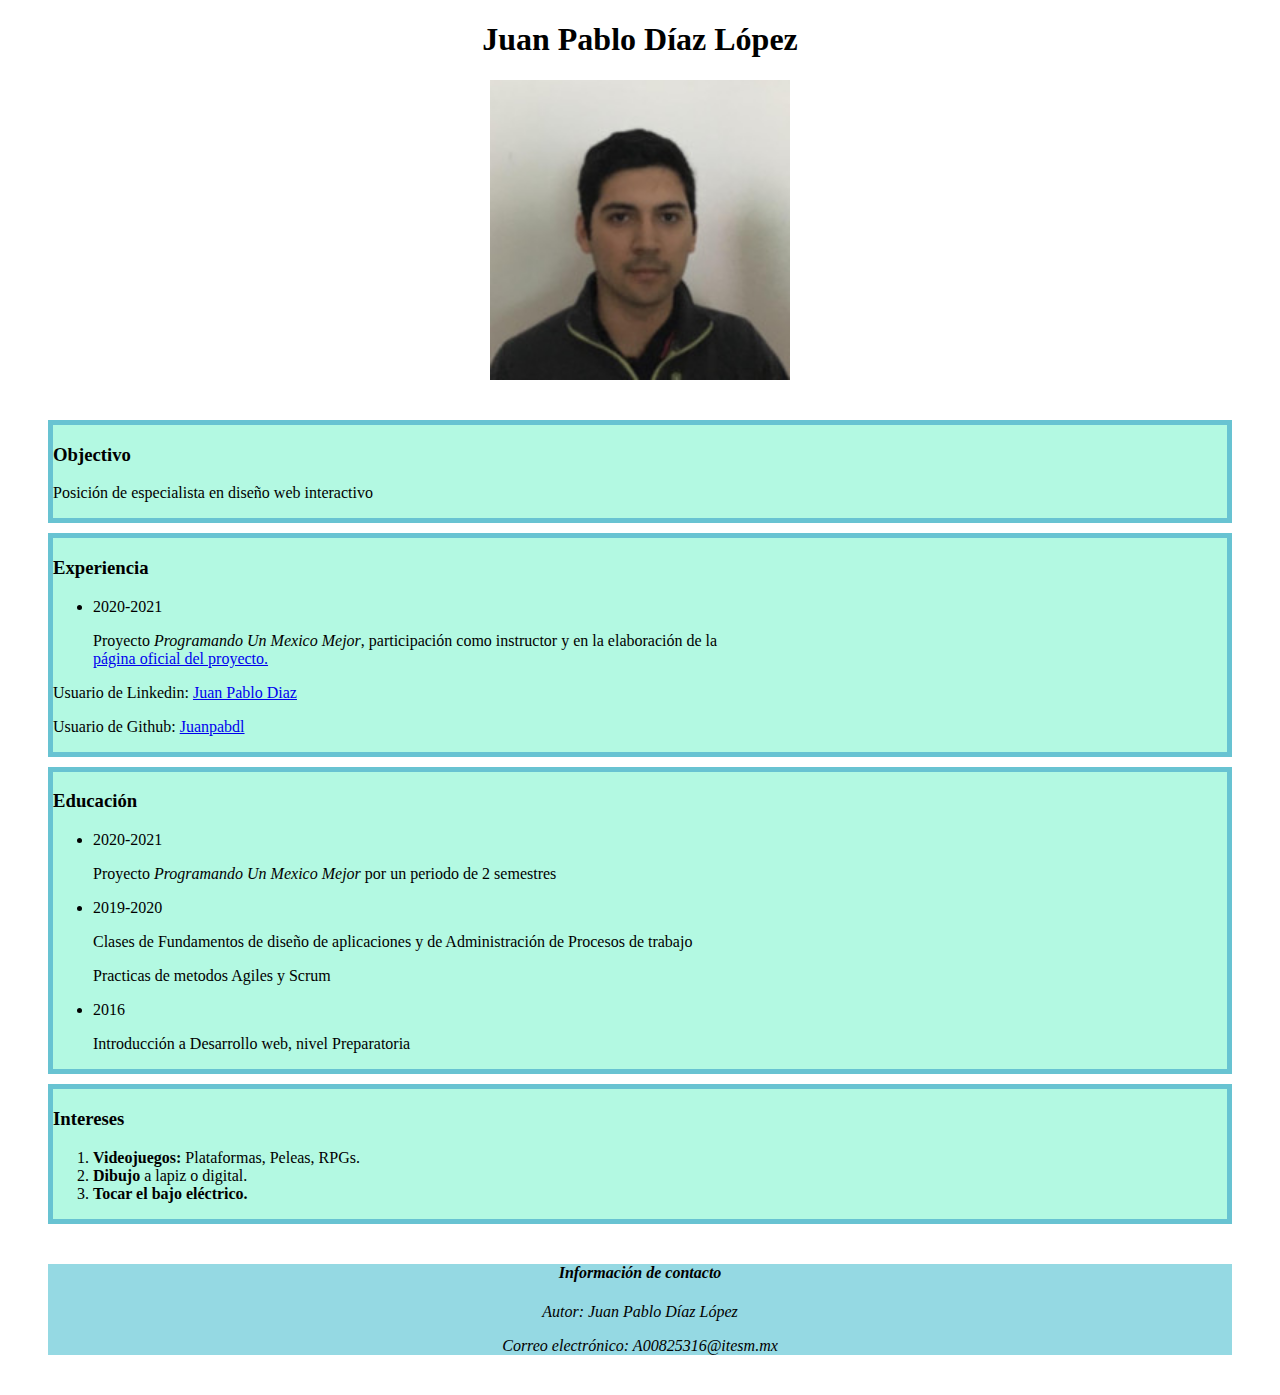
==== index.html @ be9a7edb "lab1" ====
<!DOCTYPE html>
<html lang="en">
<head>
    <meta charset="UTF-8">
    <meta http-equiv="X-UA-Compatible" content="IE=edge">
    <meta name="viewport" content="width=device-width, initial-scale=1.0">
    <title>Lab1_A00825316</title>
    <h1 style="text-align: center;">Juan Pablo Díaz López</h1>
    <img src="juanp.jpg" alt="Juan Pablo Díaz" height="300px" width="300px" style="display: block; margin-left: auto;margin-right: auto;">
</head>
<main>  
    <section style="margin: 40px;">
        <div>
            <h3>Objectivo</h3>
            <p>Posición de especialista en diseño web interactivo</p>
        </div>

        <div>
        <h3>Experiencia</h3>
        <ul>
            <li>2020-2021</li>
            <p>Proyecto <em>Programando Un Mexico Mejor</em>, participación como instructor y en la elaboración de la <br> <a href="https://programandounmexicomejor.com/"> página oficial del proyecto.</a></p>
        </ul>
        <p>Usuario de Linkedin: <a href="https://www.linkedin.com/in/juan-pablo-diaz-l%C3%B3pez-243264174/">Juan Pablo Diaz</a></p>
        <p>Usuario de Github: <a href="https://github.com/Juanpabdl">Juanpabdl</a></p>
        </div>

        <div>
        <h3>Educación</h3>
        <ul>
            <li>2020-2021</li>
            <p>Proyecto <em>Programando Un Mexico Mejor</em> por un periodo de 2 semestres</p>
            <li>2019-2020</li>
            <p>Clases de Fundamentos de diseño de aplicaciones y de Administración de Procesos de trabajo</p>
            <p>Practicas de metodos Agiles y Scrum</p>
            <li>2016</li>
            <p>Introducción a Desarrollo web, nivel Preparatoria</p>
        </ul>
        </div>

        <div>
        <h3>Intereses</h3>
        <ol>
            <li><span style="font-weight: bold;">Videojuegos:</span> Plataformas, Peleas, RPGs.</li>
            <li><span style="font-weight: bold;">Dibujo</span> a lapiz o digital.</li>
            <li><span style="font-weight: bold;">Tocar el bajo eléctrico.</span></li>
        </ol>
        </div>
    </section>
    <footer style="margin: 40px; background-color:  #95D9E3;">
        <address>
            <h4 style="text-align: center;">Información de contacto</h4>
            <p style="text-align: center;">Autor: Juan Pablo Díaz López</p>
            <p style="text-align: center;">Correo electrónico: A00825316@itesm.mx</p>
        </address>
    </footer>
</main>
<style>
    div{
        margin-top: 10px;
        background-color: #B3F9E2;
        border: 5px solid;
        border-color: #68C3D2; 
    }
</style>
</html>
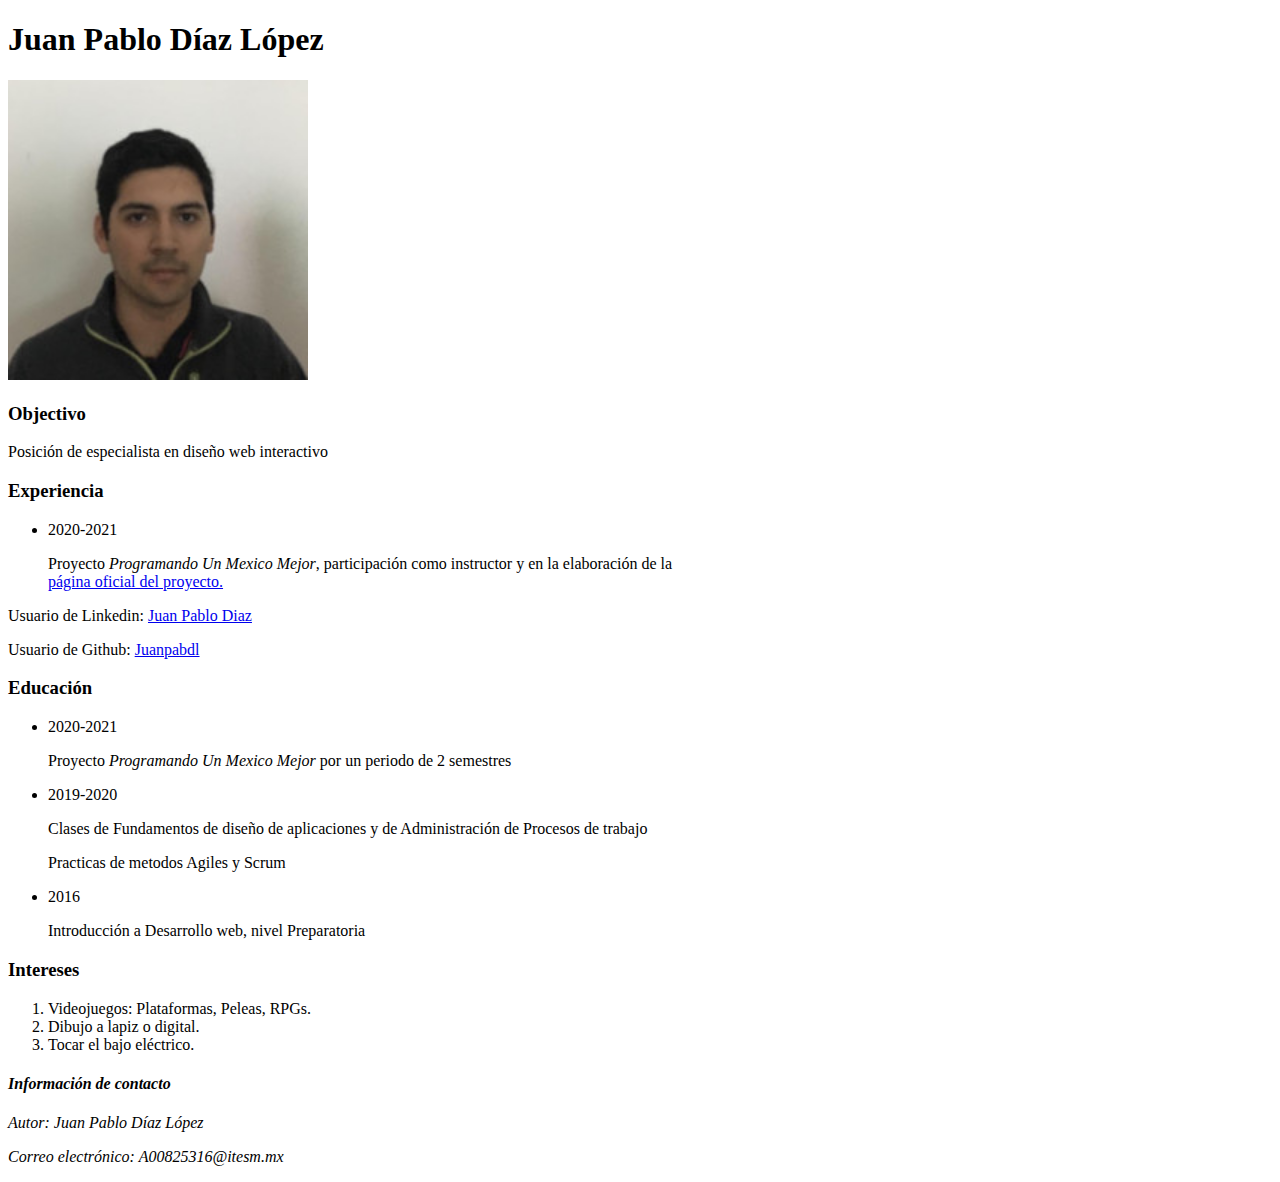
==== commit 8bcca00e: "only html" ====
--- a/index.html
+++ b/index.html
@@ -5,11 +5,11 @@
     <meta http-equiv="X-UA-Compatible" content="IE=edge">
     <meta name="viewport" content="width=device-width, initial-scale=1.0">
     <title>Lab1_A00825316</title>
-    <h1 style="text-align: center;">Juan Pablo Díaz López</h1>
-    <img src="juanp.jpg" alt="Juan Pablo Díaz" height="300px" width="300px" style="display: block; margin-left: auto;margin-right: auto;">
+    <h1>Juan Pablo Díaz López</h1>
+    <img src="juanp.jpg" alt="Juan Pablo Díaz" height="300px" width="300px">
 </head>
 <main>  
-    <section style="margin: 40px;">
+    <section>
         <div>
             <h3>Objectivo</h3>
             <p>Posición de especialista en diseño web interactivo</p>
@@ -41,26 +41,18 @@
         <div>
         <h3>Intereses</h3>
         <ol>
-            <li><span style="font-weight: bold;">Videojuegos:</span> Plataformas, Peleas, RPGs.</li>
-            <li><span style="font-weight: bold;">Dibujo</span> a lapiz o digital.</li>
-            <li><span style="font-weight: bold;">Tocar el bajo eléctrico.</span></li>
+            <li><span>Videojuegos:</span> Plataformas, Peleas, RPGs.</li>
+            <li><span>Dibujo</span> a lapiz o digital.</li>
+            <li><span>Tocar el bajo eléctrico.</span></li>
         </ol>
         </div>
     </section>
-    <footer style="margin: 40px; background-color:  #95D9E3;">
+    <footer>
         <address>
-            <h4 style="text-align: center;">Información de contacto</h4>
-            <p style="text-align: center;">Autor: Juan Pablo Díaz López</p>
-            <p style="text-align: center;">Correo electrónico: A00825316@itesm.mx</p>
+            <h4>Información de contacto</h4>
+            <p>Autor: Juan Pablo Díaz López</p>
+            <p>Correo electrónico: A00825316@itesm.mx</p>
         </address>
     </footer>
 </main>
-<style>
-    div{
-        margin-top: 10px;
-        background-color: #B3F9E2;
-        border: 5px solid;
-        border-color: #68C3D2; 
-    }
-</style>
 </html>
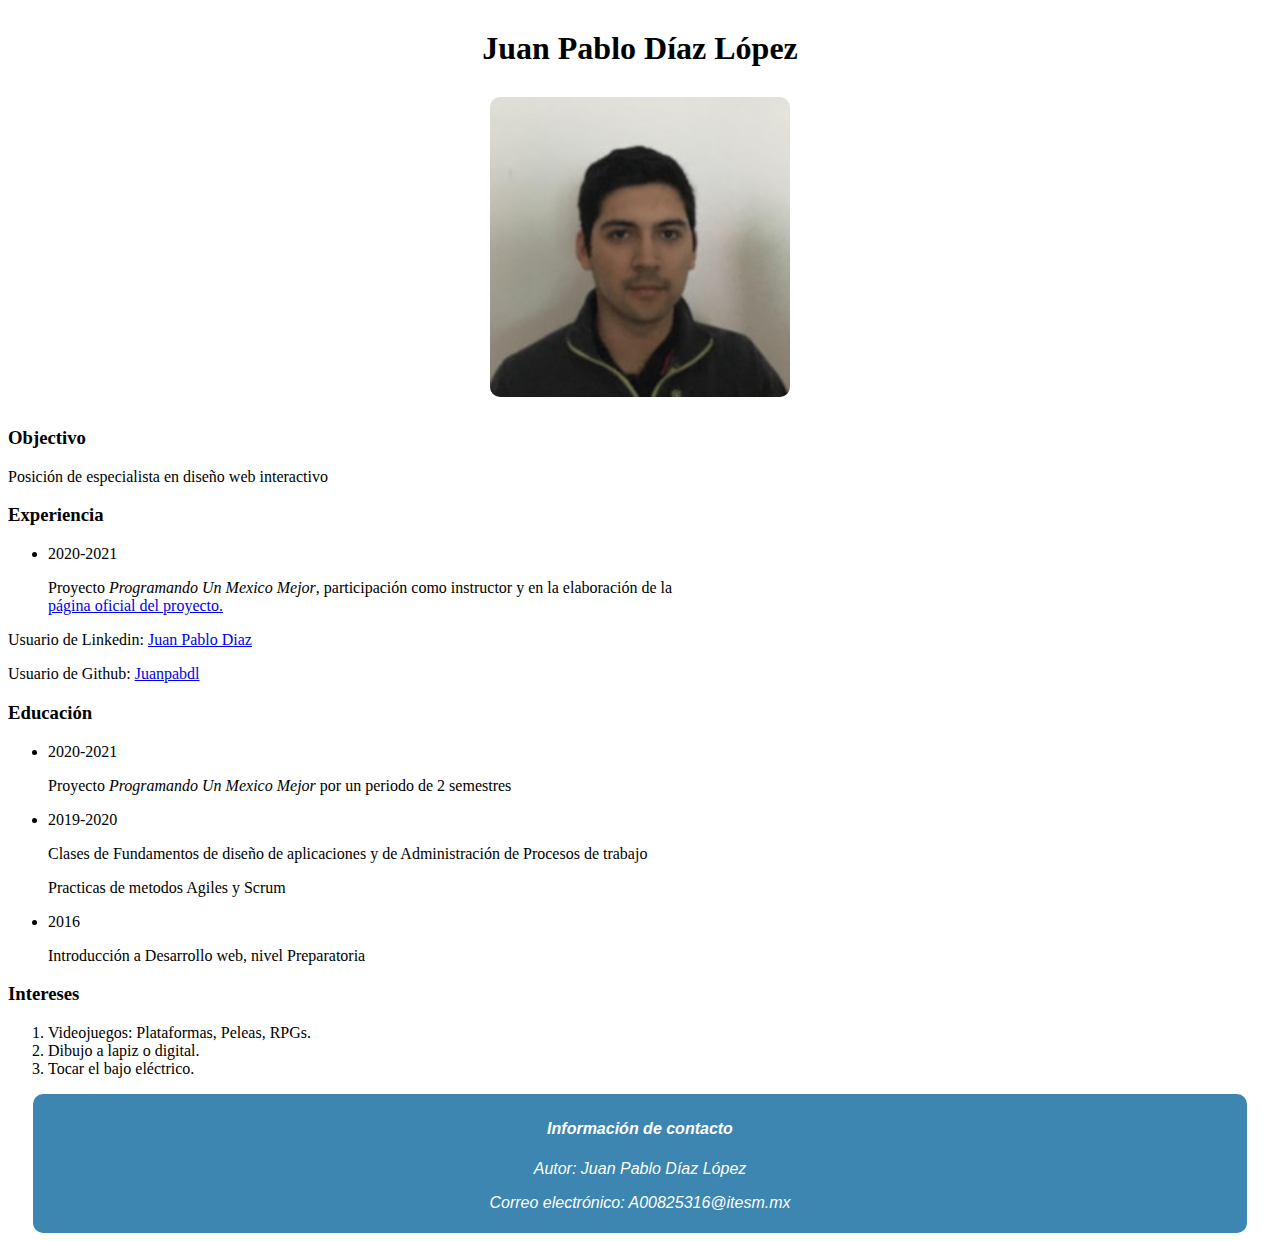
==== commit 934fff05: "CSS agregado" ====
--- a/index.html
+++ b/index.html
@@ -4,6 +4,7 @@
     <meta charset="UTF-8">
     <meta http-equiv="X-UA-Compatible" content="IE=edge">
     <meta name="viewport" content="width=device-width, initial-scale=1.0">
+    <link rel="stylesheet" href="lab2.css">
     <title>Lab1_A00825316</title>
     <h1>Juan Pablo Díaz López</h1>
     <img src="juanp.jpg" alt="Juan Pablo Díaz" height="300px" width="300px">
--- a/lab2.css
+++ b/lab2.css
@@ -0,0 +1,52 @@
+* {
+    box-sizing: border-box; 
+   }
+
+.content{
+    float: left;
+    width: 48%;
+    height: 500px;
+    margin:10px;
+    padding: 20px 10px 10px 20px;
+    font-size: 20px;
+    font-family:Optima,sans-serif;
+    border-style: solid;
+    border-color: #3C86B1;
+    border-radius: 10px;
+    background-color: #b8f3f2;
+}
+#head{
+    height:150px;
+    width: 73%;
+    display:block;
+    margin-top:80px;
+    margin-left: auto;
+    margin-right: auto;
+    background-color: #3C86B1;
+}
+.box{
+    display: flow-root;
+}
+footer{
+    text-align: center;
+    background-color: #3C86B1;
+    border-radius: 10px;
+    width:96%;
+    margin-left: auto;
+    margin-right: auto;
+    padding: 5px;
+    color:white;
+    font-family:Optima,sans-serif;
+}
+h1{
+    text-align: center;
+    margin-top: 30px;
+}
+img{
+    display: block;
+    margin-top: 30px;
+    margin-bottom: 30px;
+    margin-left: auto;
+    margin-right: auto;
+    border-radius: 10px;
+}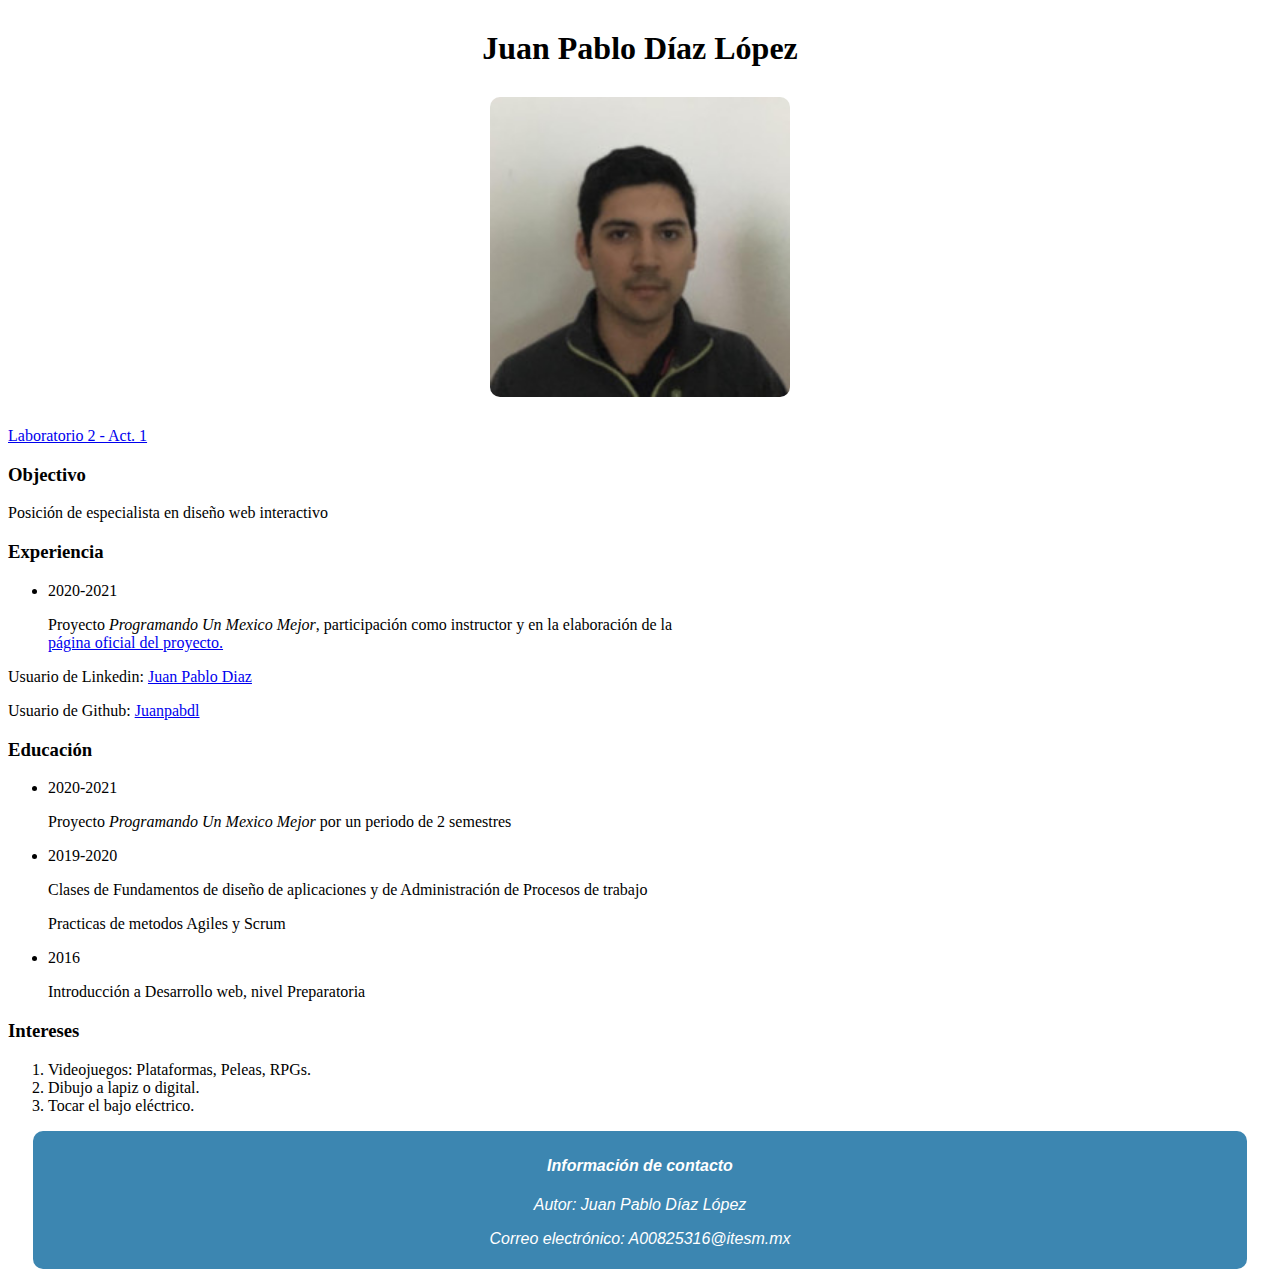
==== commit bc832657: "Link para index2" ====
--- a/index.html
+++ b/index.html
@@ -8,6 +8,7 @@
     <title>Lab1_A00825316</title>
     <h1>Juan Pablo Díaz López</h1>
     <img src="juanp.jpg" alt="Juan Pablo Díaz" height="300px" width="300px">
+    <a href="index2.html">Laboratorio 2 - Act. 1</a>
 </head>
 <main>  
     <section>
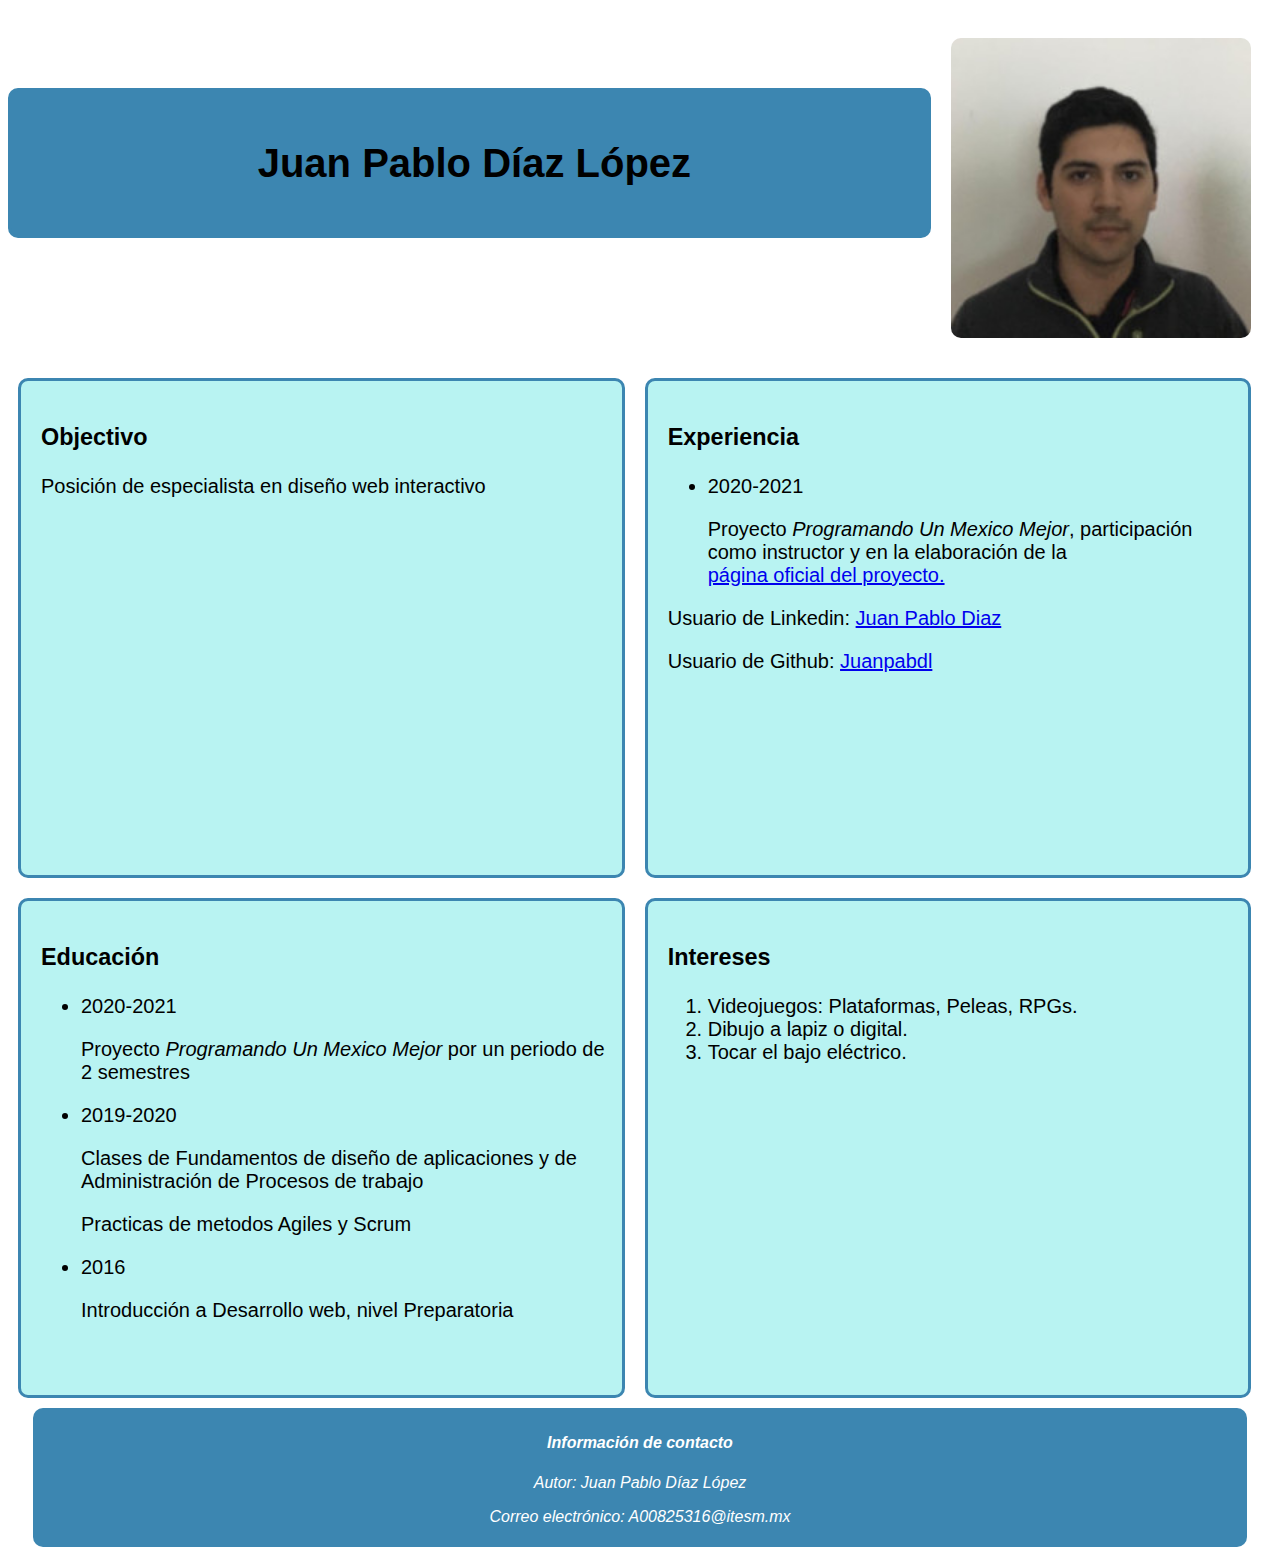
==== commit ef0129fe: "Cambio en nombres de archivos" ====
--- a/index.html
+++ b/index.html
@@ -6,47 +6,54 @@
     <meta name="viewport" content="width=device-width, initial-scale=1.0">
     <link rel="stylesheet" href="lab2.css">
     <title>Lab1_A00825316</title>
-    <h1>Juan Pablo Díaz López</h1>
-    <img src="juanp.jpg" alt="Juan Pablo Díaz" height="300px" width="300px">
-    <a href="index2.html">Laboratorio 2 - Act. 1</a>
+    <div class="box">
+        <div class="content" id="head">
+            <h1>Juan Pablo Díaz López</h1>
+        </div>
+        
+        <img src="juanp.jpg" alt="Juan Pablo Díaz" height="300px" width="300px">
+    </div>  
 </head>
 <main>  
     <section>
-        <div>
-            <h3>Objectivo</h3>
-            <p>Posición de especialista en diseño web interactivo</p>
+        <div class="box">
+            <div class="content">
+                <h3>Objectivo</h3>
+                <p>Posición de especialista en diseño web interactivo</p>
+            </div>
+    
+            <div class="content">
+            <h3>Experiencia</h3>
+            <ul>
+                <li>2020-2021</li>
+                <p>Proyecto <em>Programando Un Mexico Mejor</em>, participación como instructor y en la elaboración de la <br> <a href="https://programandounmexicomejor.com/"> página oficial del proyecto.</a></p>
+            </ul>
+            <p>Usuario de Linkedin: <a href="https://www.linkedin.com/in/juan-pablo-diaz-l%C3%B3pez-243264174/">Juan Pablo Diaz</a></p>
+            <p>Usuario de Github: <a href="https://github.com/Juanpabdl">Juanpabdl</a></p>
+            </div>
         </div>
-
-        <div>
-        <h3>Experiencia</h3>
-        <ul>
-            <li>2020-2021</li>
-            <p>Proyecto <em>Programando Un Mexico Mejor</em>, participación como instructor y en la elaboración de la <br> <a href="https://programandounmexicomejor.com/"> página oficial del proyecto.</a></p>
-        </ul>
-        <p>Usuario de Linkedin: <a href="https://www.linkedin.com/in/juan-pablo-diaz-l%C3%B3pez-243264174/">Juan Pablo Diaz</a></p>
-        <p>Usuario de Github: <a href="https://github.com/Juanpabdl">Juanpabdl</a></p>
-        </div>
-
-        <div>
-        <h3>Educación</h3>
-        <ul>
-            <li>2020-2021</li>
-            <p>Proyecto <em>Programando Un Mexico Mejor</em> por un periodo de 2 semestres</p>
-            <li>2019-2020</li>
-            <p>Clases de Fundamentos de diseño de aplicaciones y de Administración de Procesos de trabajo</p>
-            <p>Practicas de metodos Agiles y Scrum</p>
-            <li>2016</li>
-            <p>Introducción a Desarrollo web, nivel Preparatoria</p>
-        </ul>
-        </div>
-
-        <div>
-        <h3>Intereses</h3>
-        <ol>
-            <li><span>Videojuegos:</span> Plataformas, Peleas, RPGs.</li>
-            <li><span>Dibujo</span> a lapiz o digital.</li>
-            <li><span>Tocar el bajo eléctrico.</span></li>
-        </ol>
+        <di class="box">
+            <div class="content">
+                <h3>Educación</h3>
+                <ul>
+                    <li>2020-2021</li>
+                    <p>Proyecto <em>Programando Un Mexico Mejor</em> por un periodo de 2 semestres</p>
+                    <li>2019-2020</li>
+                    <p>Clases de Fundamentos de diseño de aplicaciones y de Administración de Procesos de trabajo</p>
+                    <p>Practicas de metodos Agiles y Scrum</p>
+                    <li>2016</li>
+                    <p>Introducción a Desarrollo web, nivel Preparatoria</p>
+                </ul>
+                </div>
+        
+                <div class="content">
+                <h3>Intereses</h3>
+                <ol>
+                    <li><span>Videojuegos:</span> Plataformas, Peleas, RPGs.</li>
+                    <li><span>Dibujo</span> a lapiz o digital.</li>
+                    <li><span>Tocar el bajo eléctrico.</span></li>
+                </ol>
+                </div>
         </div>
     </section>
     <footer>
